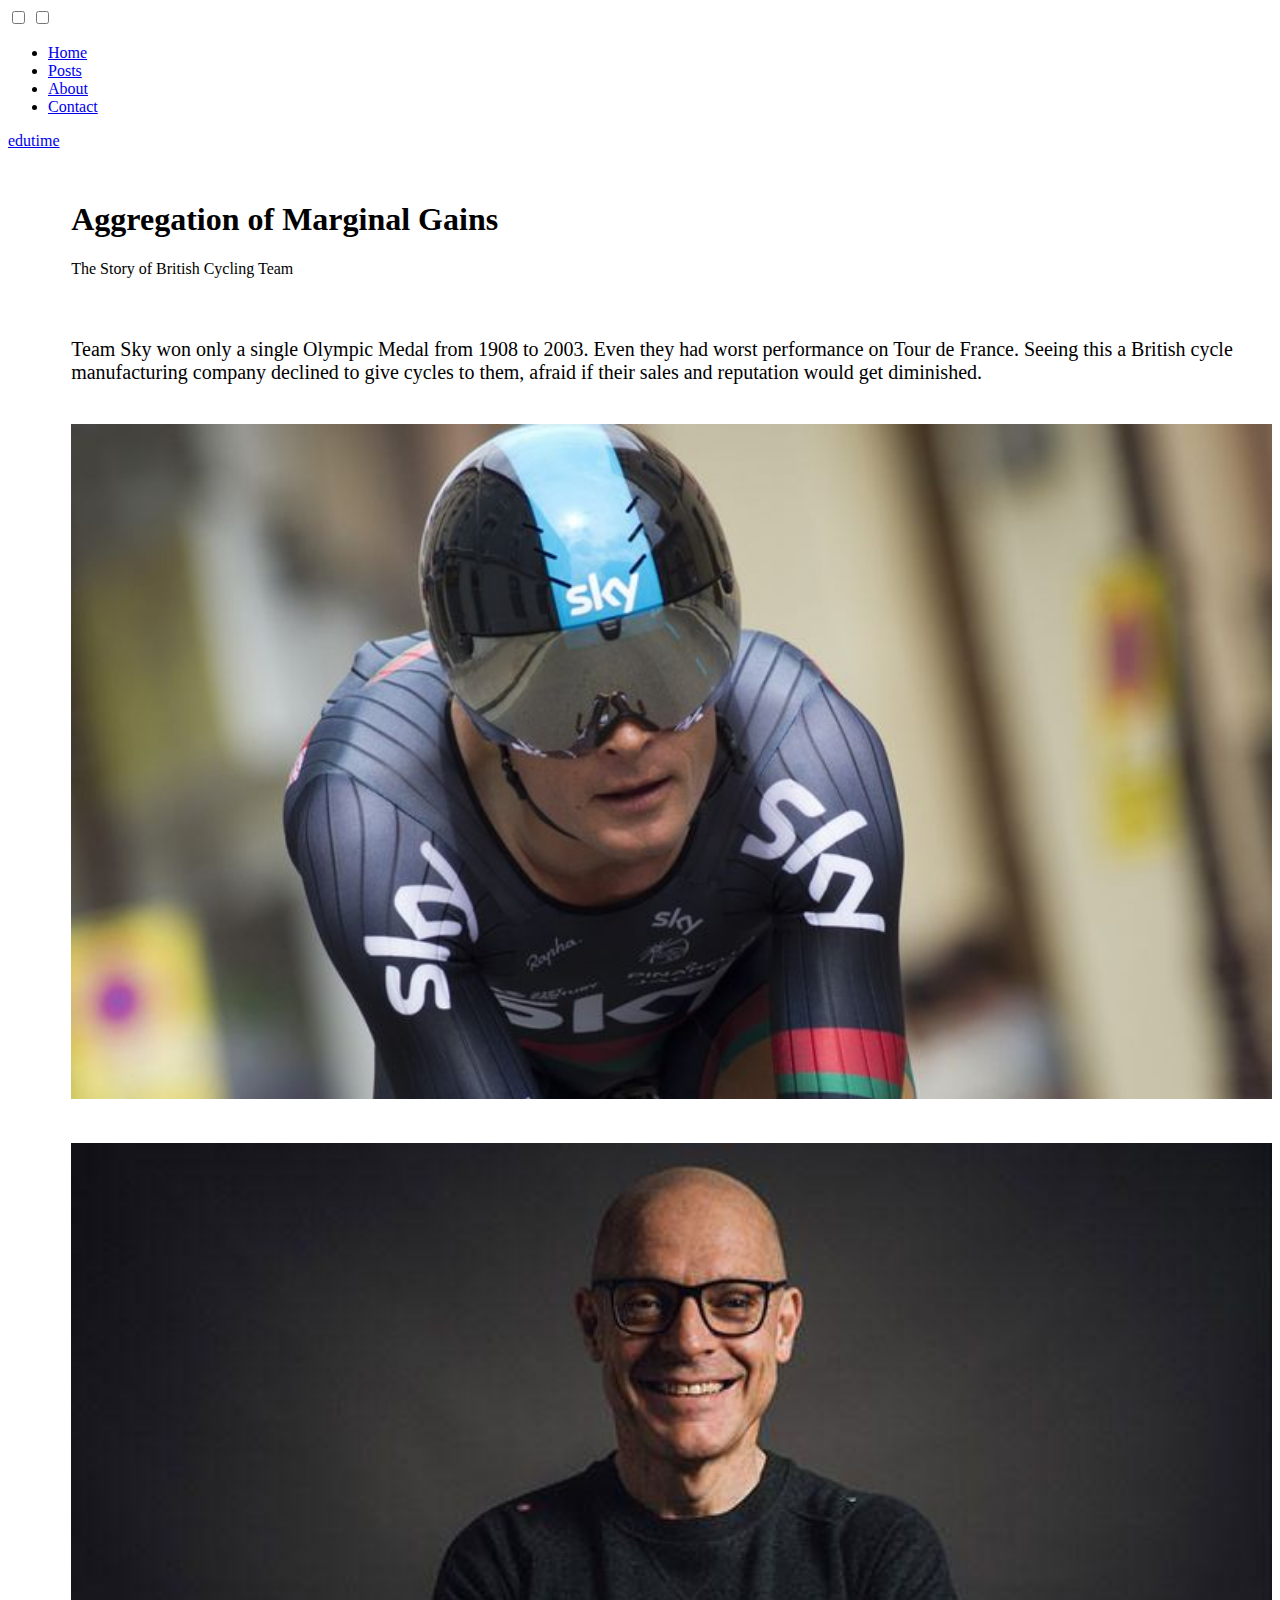
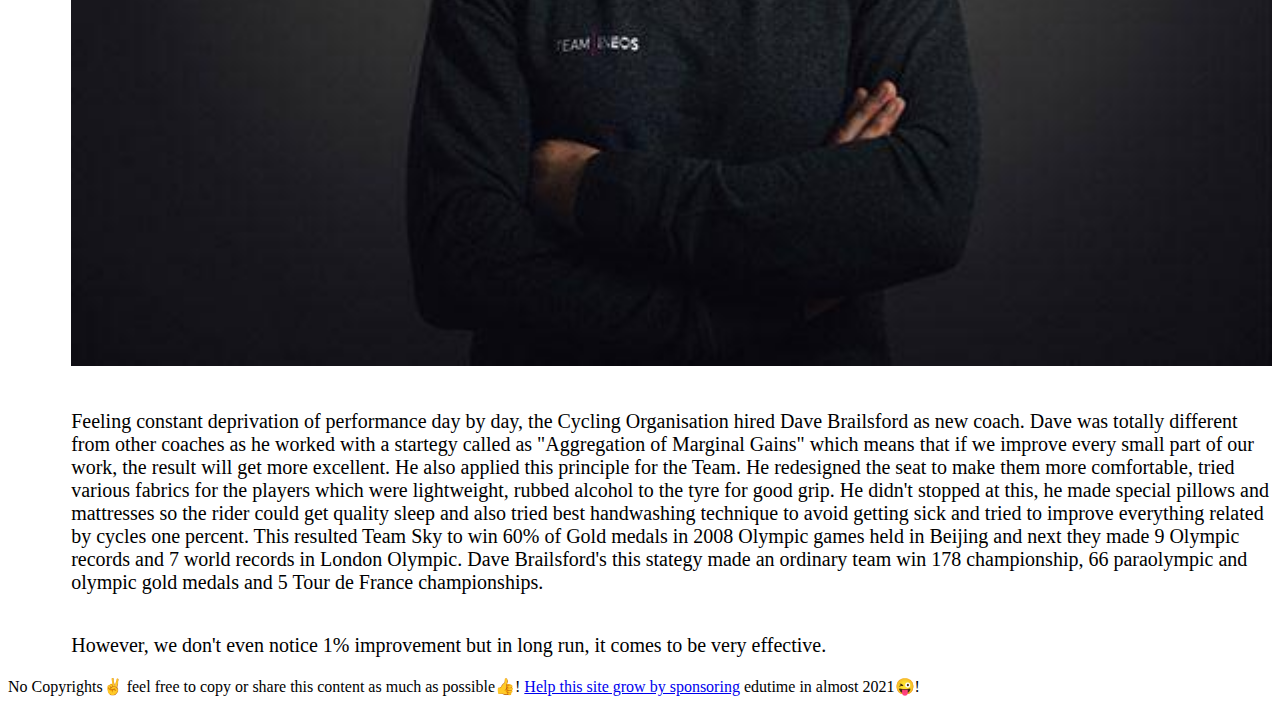
==== posts/aggregation-of-marginal-gains/index.html @ 3882e8dd "first post" ====
<!DOCTYPE html>
<html lang="en">
  <head>
    <meta charset="UTF-8" />
    <meta name="viewport" 
    content="width=device-width, initial-scale=1.0" />
    <title>edutime</title>
    <link rel="stylesheet"
     href="https://eduti.me/assets/styles/theme/style.css" />
    <link rel="preconnect"
     href="https://fonts.gstatic.com" />
    <link
      href=
      "https://fonts.googleapis.com/css2?family=Poppins:wght@500&display=swap"
      rel="stylesheet"
    />
    <link rel="stylesheet" type="text/css"
     href="../../assets/styles/posts/1/style.css">
    <link
      rel="stylesheet"
      href="https://kit-pro.fontawesome.com/releases/v5.15.1/css/pro.min.css"
    />
    <!-- Global site tag (gtag.js) - Google Analytics -->
    <script
      async
      src="https://www.googletagmanager.com/gtag/js?id=G-M6MQN5TDQQ"
    ></script>
    <script>
      window.dataLayer = window.dataLayer || [];
      function gtag() {
        dataLayer.push(arguments);
      }
      gtag("js", new Date());

      gtag("config", "G-M6MQN5TDQQ");
    </script>
    <link
      rel="apple-touch-icon"
      sizes="180x180"
      href="https://eduti.me/assets/favicon/apple-touch-icon.png"
    />
    <link
      rel="icon"
      type="image/png"
      sizes="32x32"
      href="https://eduti.me/assets/favicon/favicon-32x32.png"
    />
    <link
      rel="icon"
      type="image/png"
      sizes="16x16"
      href="https://eduti.me/assets/favicon//favicon-16x16.png"
    />
    <link rel="manifest"
     href="https://eduti.me/assets/favicon/site.webmanifest" />
  </head>
  <input type="checkbox" name="" id="nav" />
  <body id="bdy">
    <input type="checkbox" id="mode" />

    <nav class="content" id="navbar">
      <ul>
        <li><a href="https://eduti.me">Home</a></li>
        <li><a href="https://eduti.me/posts">Posts</a></li>
        <li><a href="https://eduti.me/about">About</a></li>
        <li><a href="https://eduti.me/contact">Contact</a></li>
      </ul>
      <span>
        <label for="nav">
          <i class="fas fa-times"></i>
        </label>
      </span>
    </nav>
    <div class="nav">
      <section class="ls">
        <a href="https://eduti.me">edutime</a>
      </section>
      <section class="rs">
        <span class="navbar"
          ><label for="nav"><i class="far fa-bars"></i></label
        ></span>
        <span class="blog"
          ><a href="https://eduti.me/posts"><i class="fas fa-scroll"></i></a
        ></span>
        <span class="mode" onclick="ThemeChange()" id="themechanger"
          ><label for="mode"><i class="fad fa-moon" id="md"></i></label
        ></span>
      </section>
    </div>
    <div class="page-content">
        <h1>
            Aggregation of Marginal Gains
        </h1>
          The Story of British Cycling Team
          <img src="../../assets/images/improve.png" alt="">
          <p>
          Team Sky won only a single Olympic Medal from 1908 to 2003. 
          Even they had worst performance on Tour de France.
          Seeing this a British cycle manufacturing company 
          declined to give cycles to them, 
          afraid if their sales and reputation would get diminished.
        </p>
        <div class="images">
           <img src="../../assets/images/teamsky.jpg" alt="">
          <img src="../../assets/images/davebrailsford.jpeg" alt="">
         
        </div>
        <p>
          Feeling constant deprivation of performance day by day,
          the Cycling Organisation hired Dave Brailsford as new coach.
          Dave was totally different from other coaches as 
          he worked with a startegy called as "Aggregation of Marginal Gains"
          which means that if we improve every small part of our work, 
          the result will get more excellent. He also applied this principle for 
          the Team. He redesigned the seat to make them more comfortable, 
          tried various fabrics for the players which were lightweight,
          rubbed alcohol to the tyre for good grip. He didn't stopped at this, 
          he made special pillows and mattresses so the rider could get quality 
          sleep and also tried best handwashing technique to avoid getting sick 
          and tried to improve everything related by cycles one percent.
          This resulted Team Sky to win 60% of Gold medals in 2008 Olympic 
          games held in Beijing and next they made 9 Olympic records and 7
          world records in London Olympic. Dave Brailsford's this stategy made 
           an ordinary team win 178 championship, 66 paraolympic and olympic gold medals 
           and 5 Tour de France championships.
          </p>
          <p>
            However, we don't even notice 1% improvement but in long run,
            it comes to be very effective.
          </p>
          
    </div>
    <footer>
      No Copyrights✌️ feel free to copy or share this content as much as
      possible👍!
      <a href="#"> Help this site grow by sponsoring</a> edutime in almost
      2021😜!
    </footer>
    <script>
      var body = document.getElementById("bdy");
      var themechange = document.getElementById("themechanger");
      var mode = document.getElementById("md");
      function ThemeChange() {
        if (body.classList.contains("bd")) {
          body.classList.remove("bd");
          mode.classList.add("fa-moon");
          mode.classList.remove("fa-sun");
          mode.style.color = "rgb(47, 47, 163)";
        } else {
          body.classList.add("bd");
          mode.classList.remove("fa-moon");
          mode.classList.add("fa-sun");
          mode.style.color = "#b2becd";
          mode.style.cursor = "pointer";
        }
      }
    </script>
  </body>
</html>
---- assets/styles/posts/1/style.css ----
.page-content {
  margin-top: 30px;
  margin-left: 5%;
  display: -webkit-box;
  display: -ms-flexbox;
  display: flex;
  -webkit-box-orient: vertical;
  -webkit-box-direction: normal;
      -ms-flex-direction: column;
          flex-direction: column;
}

.page-content p {
  margin-top: 20px;
  font-size: 20px;
}

.page-content img {
  width: 100%;
  padding: 20px 5% 20px 0;
}

.content ul li a:hover {
  color: linear-gradient(45deg, #9e4dff, #e9ccf8);
}
/*# sourceMappingURL=style.css.map */
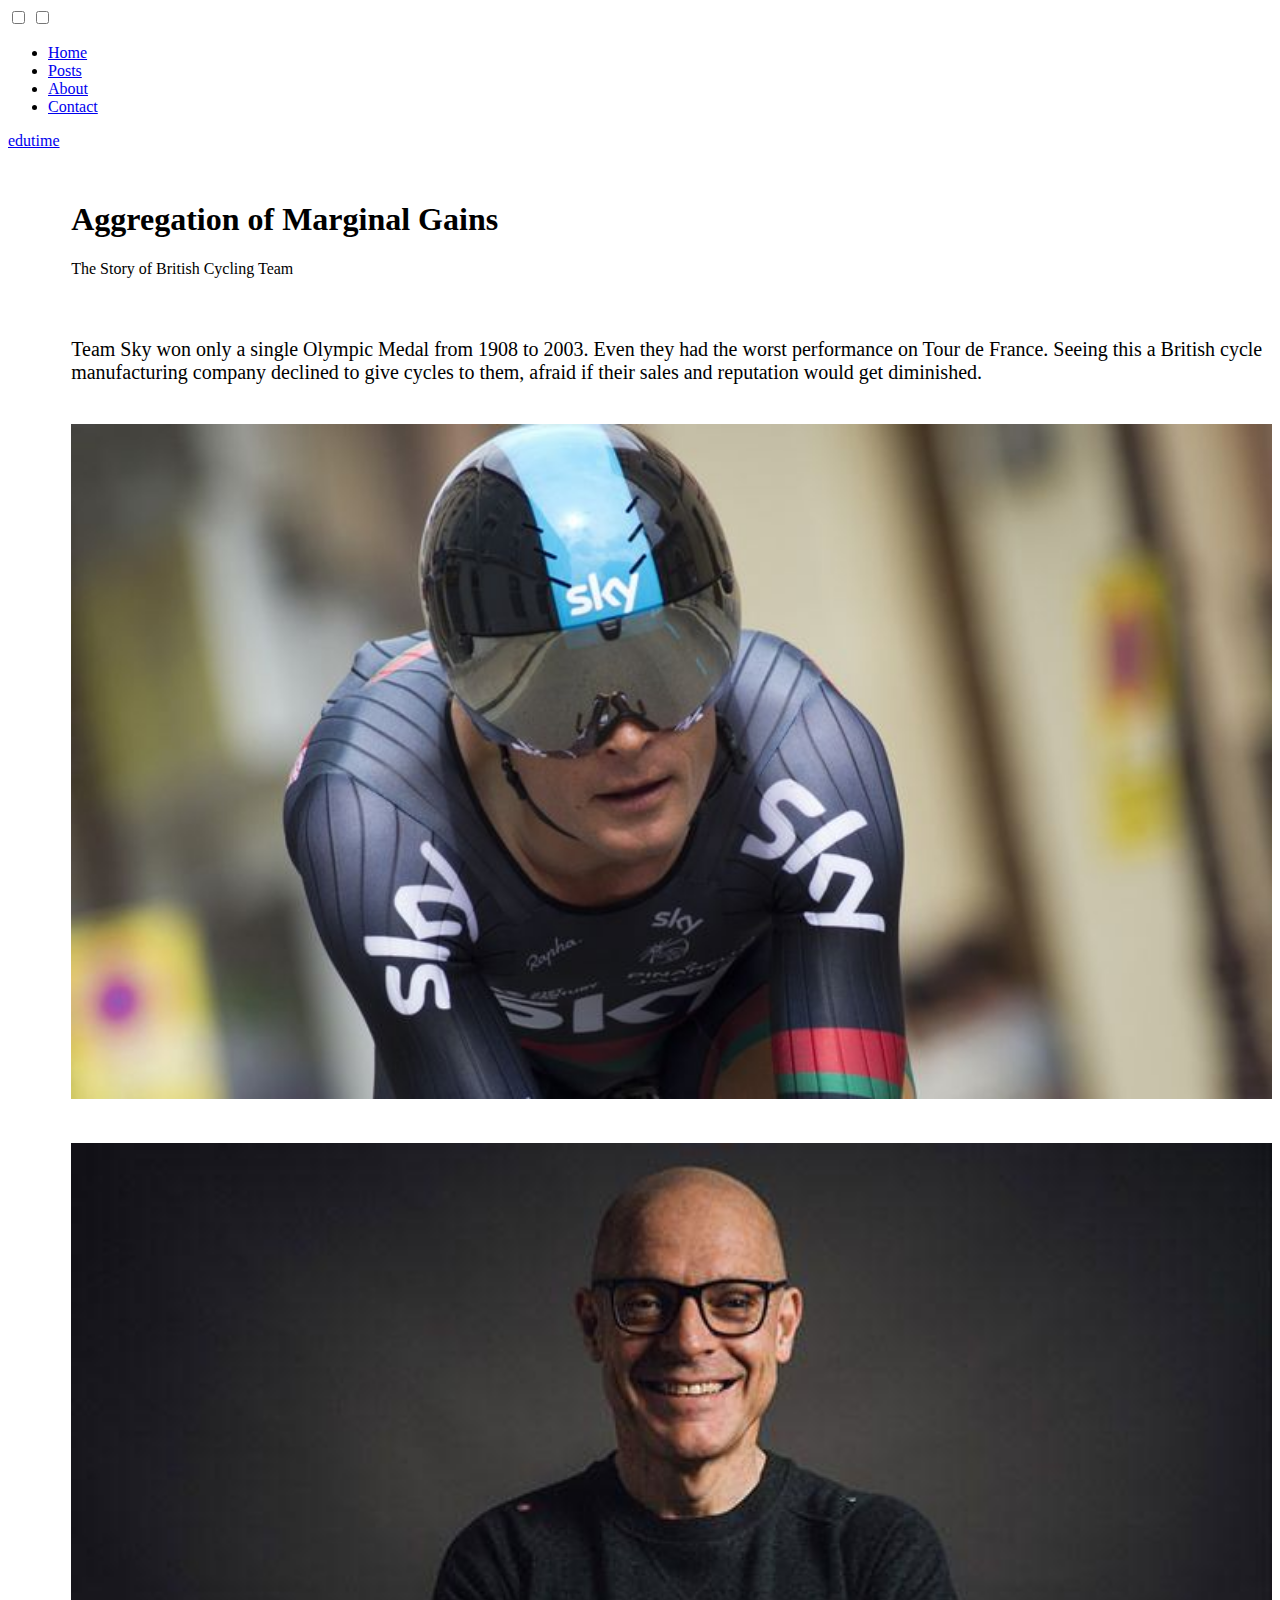
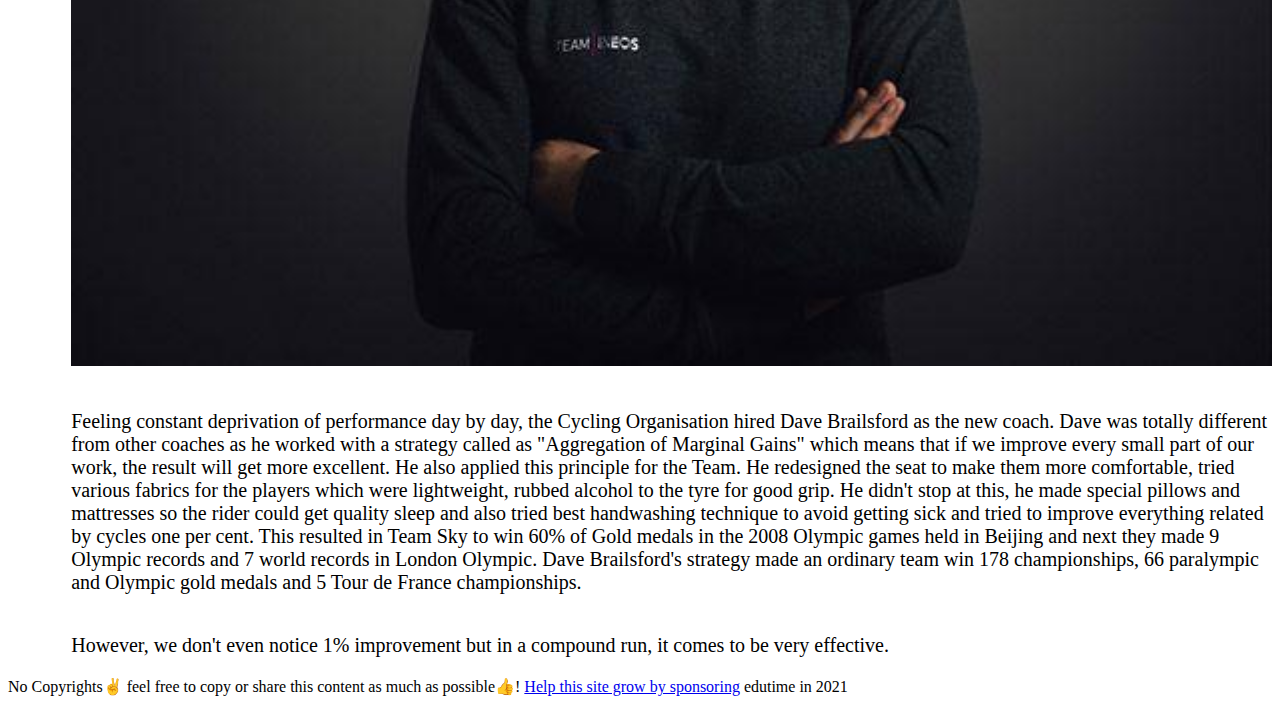
==== commit 9c23b1a7: "2nd post" ====
--- a/posts/aggregation-of-marginal-gains/index.html
+++ b/posts/aggregation-of-marginal-gains/index.html
@@ -94,11 +94,7 @@
           The Story of British Cycling Team
           <img src="../../assets/images/improve.png" alt="">
           <p>
-          Team Sky won only a single Olympic Medal from 1908 to 2003. 
-          Even they had worst performance on Tour de France.
-          Seeing this a British cycle manufacturing company 
-          declined to give cycles to them, 
-          afraid if their sales and reputation would get diminished.
+            Team Sky won only a single Olympic Medal from 1908 to 2003. Even they had the worst performance on Tour de France. Seeing this a British cycle manufacturing company declined to give cycles to them, afraid if their sales and reputation would get diminished.
         </p>
         <div class="images">
            <img src="../../assets/images/teamsky.jpg" alt="">
@@ -106,35 +102,18 @@
          
         </div>
         <p>
-          Feeling constant deprivation of performance day by day,
-          the Cycling Organisation hired Dave Brailsford as new coach.
-          Dave was totally different from other coaches as 
-          he worked with a startegy called as "Aggregation of Marginal Gains"
-          which means that if we improve every small part of our work, 
-          the result will get more excellent. He also applied this principle for 
-          the Team. He redesigned the seat to make them more comfortable, 
-          tried various fabrics for the players which were lightweight,
-          rubbed alcohol to the tyre for good grip. He didn't stopped at this, 
-          he made special pillows and mattresses so the rider could get quality 
-          sleep and also tried best handwashing technique to avoid getting sick 
-          and tried to improve everything related by cycles one percent.
-          This resulted Team Sky to win 60% of Gold medals in 2008 Olympic 
-          games held in Beijing and next they made 9 Olympic records and 7
-          world records in London Olympic. Dave Brailsford's this stategy made 
-           an ordinary team win 178 championship, 66 paraolympic and olympic gold medals 
-           and 5 Tour de France championships.
+          Feeling constant deprivation of performance day by day, the Cycling Organisation hired Dave Brailsford as the new coach. Dave was totally different from other coaches as he worked with a strategy called as "Aggregation of Marginal Gains" which means that if we improve every small part of our work, the result will get more excellent. He also applied this principle for the Team. He redesigned the seat to make them more comfortable, tried various fabrics for the players which were lightweight, rubbed alcohol to the tyre for good grip. He didn't stop at this, he made special pillows and mattresses so the rider could get quality sleep and also tried best handwashing technique to avoid getting sick and tried to improve everything related by cycles one per cent. This resulted in Team Sky to win 60% of Gold medals in the 2008 Olympic games held in Beijing and next they made 9 Olympic records and 7 world records in London Olympic. Dave Brailsford's strategy made an ordinary team win 178 championships, 66 paralympic and Olympic gold medals and 5 Tour de France championships.
           </p>
           <p>
-            However, we don't even notice 1% improvement but in long run,
-            it comes to be very effective.
+          However, we don't even notice 1% improvement but in a compound run, it comes to be very effective.
           </p>
           
     </div>
     <footer>
       No Copyrights✌️ feel free to copy or share this content as much as
       possible👍!
-      <a href="#"> Help this site grow by sponsoring</a> edutime in almost
-      2021😜!
+      <a href="#"> Help this site grow by sponsoring</a> edutime in 
+      2021
     </footer>
     <script>
       var body = document.getElementById("bdy");
